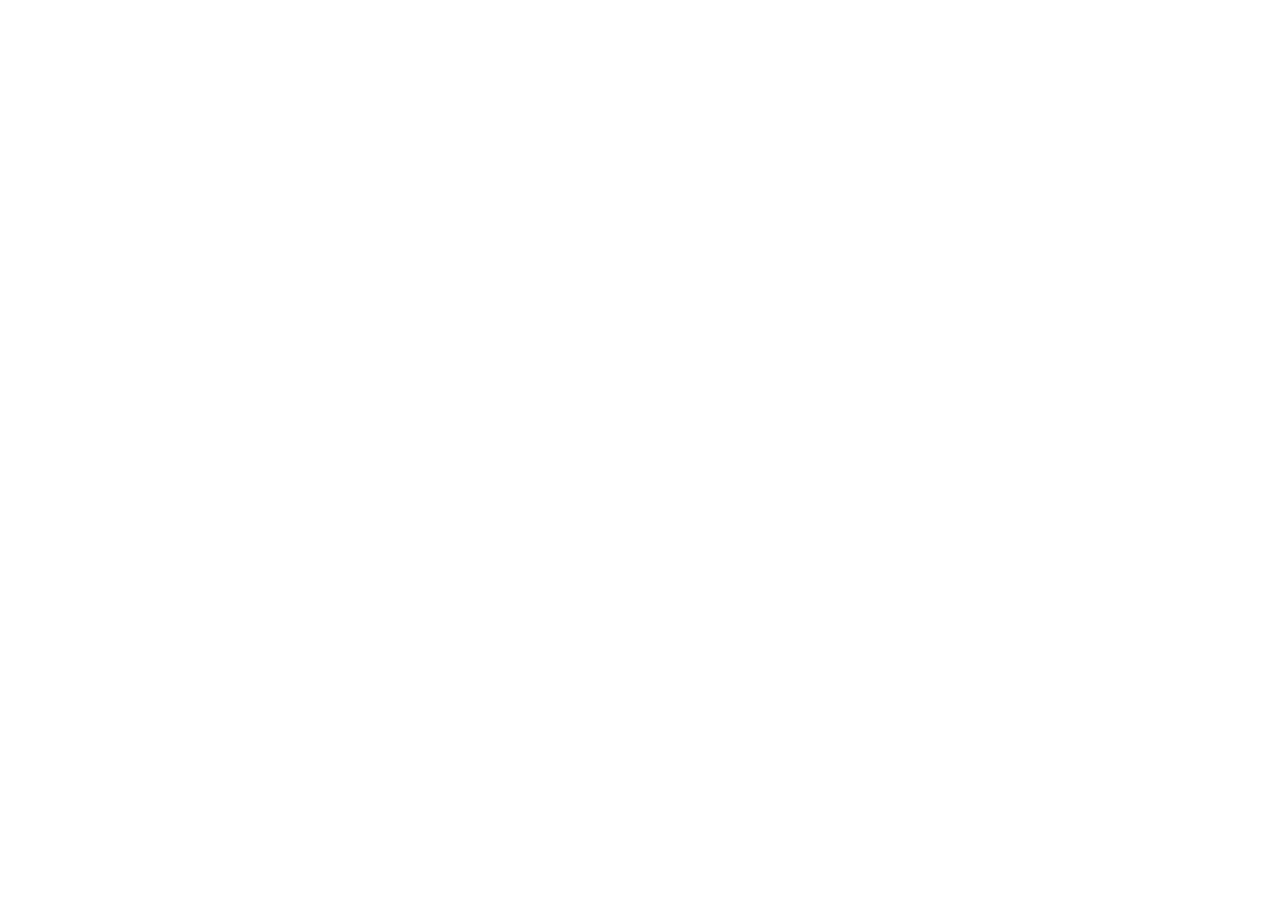
==== week05/Assignment1/index.html @ 98694b58 "week05" ====
<!DOCTYPE html>
<html lang="en">
<head>
    <meta charset="UTF-8">
    <meta name="viewport" content="width=device-width, initial-scale=1.0">
    <title>Assignment1</title>
    <link rel = "stylesheet" href = "master.css">
</head>
<body>
    
</body>
</html>
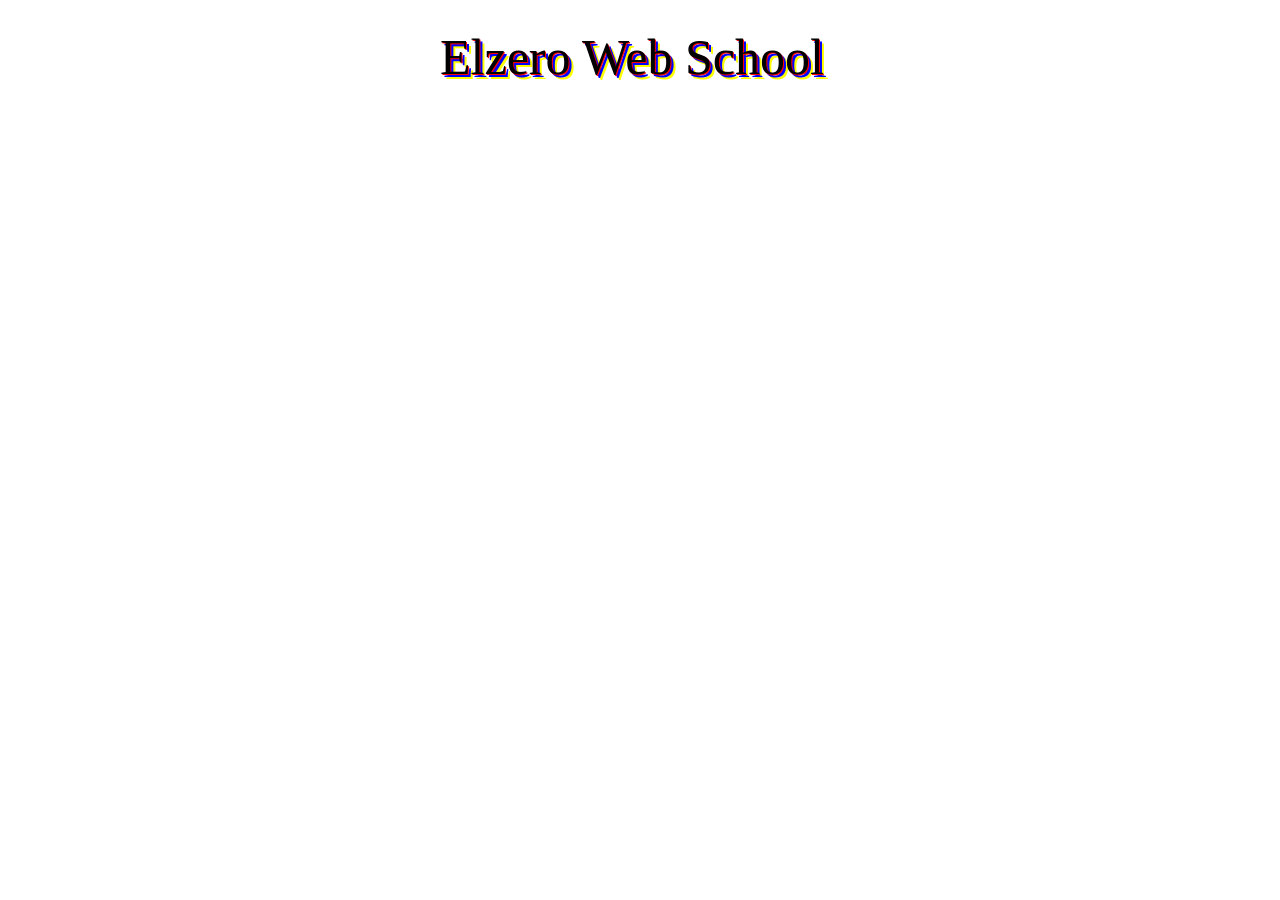
==== commit 02fe25c0: "week05" ====
--- a/week05/Assignment1/index.html
+++ b/week05/Assignment1/index.html
@@ -7,6 +7,8 @@
     <link rel = "stylesheet" href = "master.css">
 </head>
 <body>
+
+    <div>Elzero Web School</div>
     
 </body>
 </html>
--- a/week05/Assignment1/master.css
+++ b/week05/Assignment1/master.css
@@ -0,0 +1,9 @@
+div{
+    margin: auto;
+    width: 400px;
+    padding: 20px;
+    text-transform: capitalize;
+    text-shadow: 1px 1px 0 red , 3px 3px 0 blue , 5px 5px 0 yellow;
+    font-size: 50px;
+    
+}
